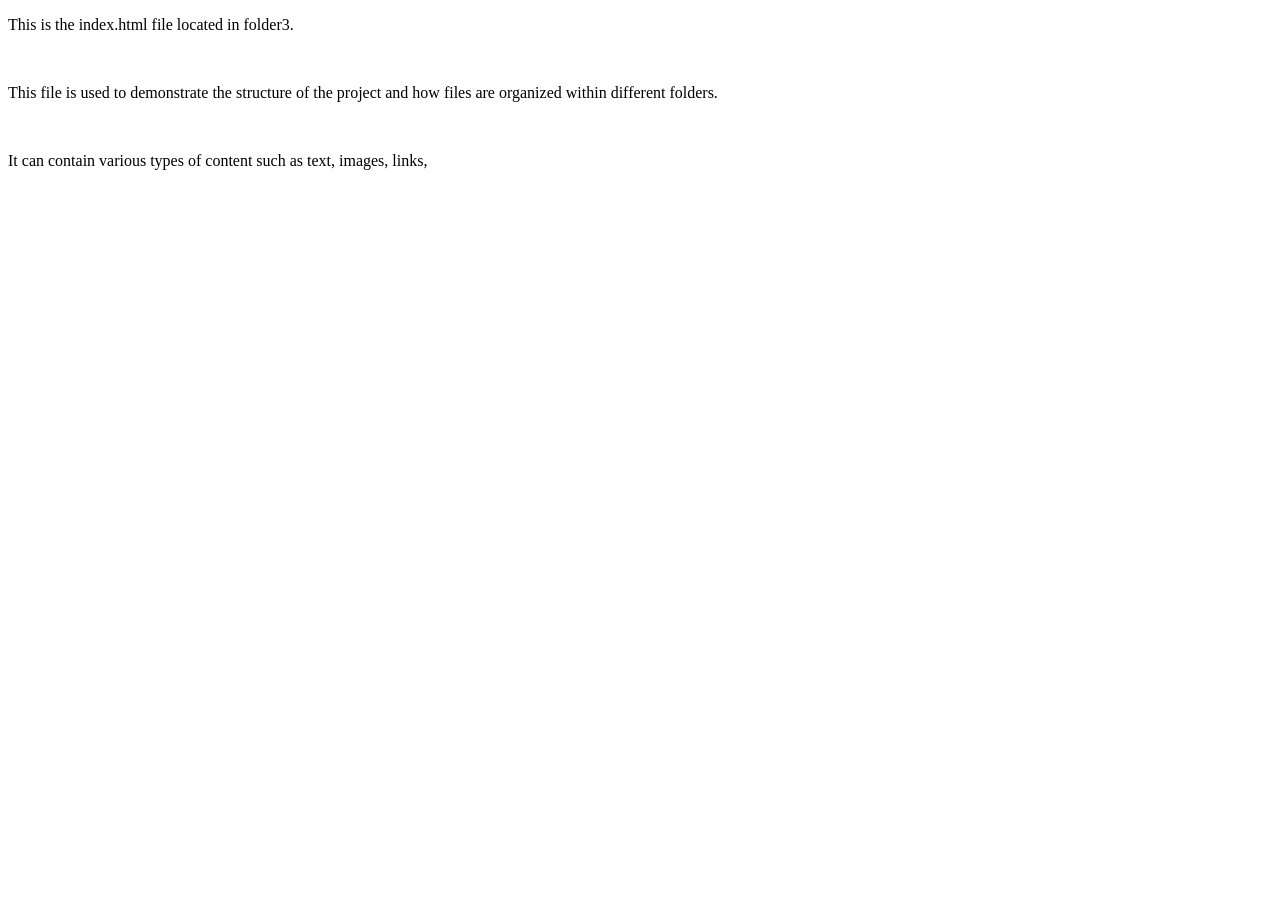
==== index.html @ f4e4a92a "Add Initial Files" ====
<!DOCTYPE html>
<html lang="en">
<head>
    <meta charset="UTF-8">
    <meta name="viewport" content="width=device-width, initial-scale=1.0">
    <title>Document</title>
</head>
<body class="my-classs">
        <p>This is the index.html file located in folder3.</p><br>
    <p>This file is used to demonstrate the structure of the project and how files are organized within different folders.</p><br>
    <p>It can contain various types of content such as text, images, links,
</body>
</html>
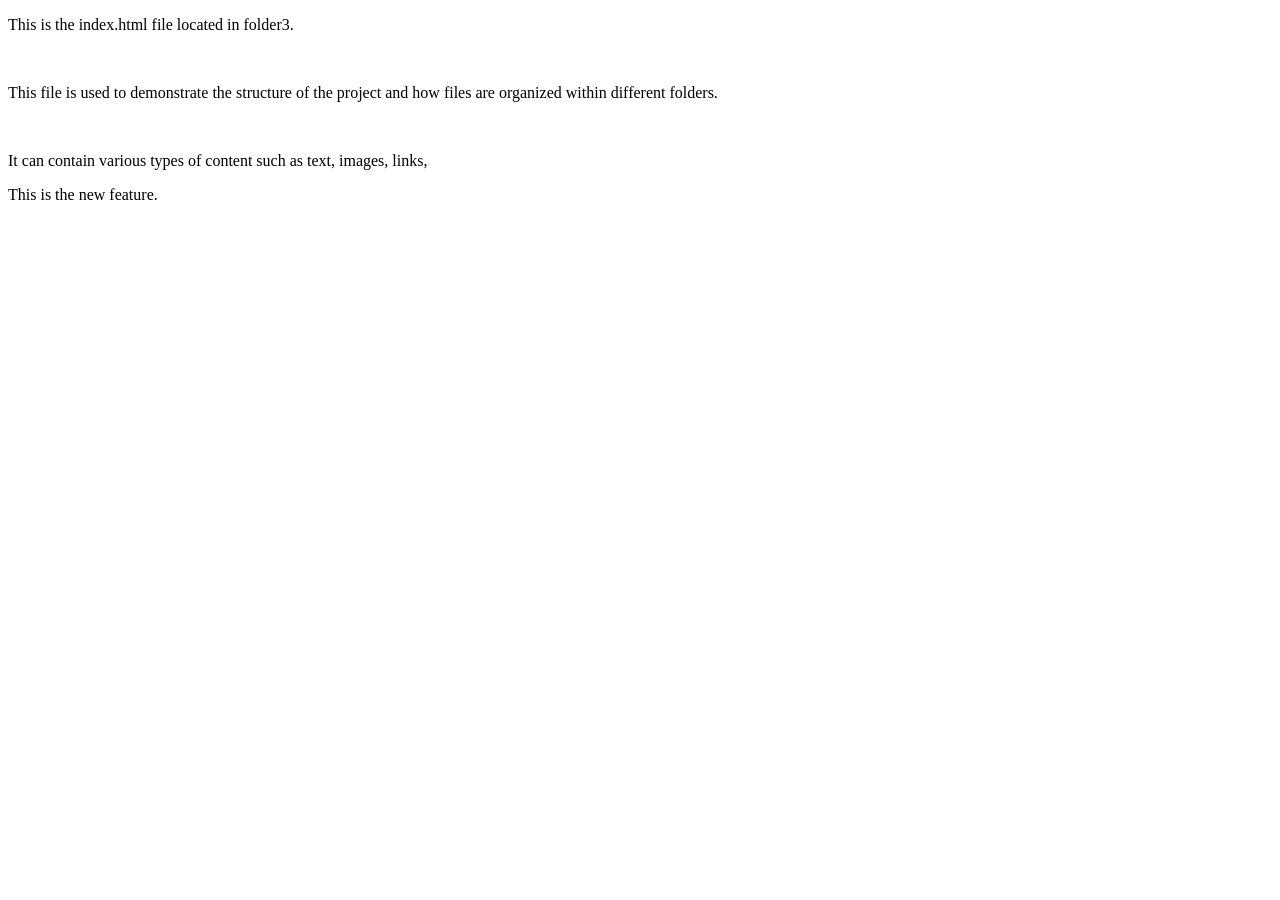
==== commit 741ac524: "add new featue" ====
--- a/index.html
+++ b/index.html
@@ -1,13 +1,16 @@
 <!DOCTYPE html>
 <html lang="en">
-<head>
-    <meta charset="UTF-8">
-    <meta name="viewport" content="width=device-width, initial-scale=1.0">
-    <title>Document</title>
-</head>
-<body class="my-classs">
+    <head>
+        <meta charset="UTF-8">
+        <meta name="viewport" content="width=device-width, initial-scale=1.0">
+        <title>Document</title>
+    </head>
+    <body class="my-classs">
         <p>This is the index.html file located in folder3.</p><br>
-    <p>This file is used to demonstrate the structure of the project and how files are organized within different folders.</p><br>
-    <p>It can contain various types of content such as text, images, links,
-</body>
-</html>+        <p>This file is used to demonstrate the structure of the project and how
+            files are organized within different folders.</p><br>
+        <p>It can contain various types of content such as text, images, links,
+            <p>This is the new feature.</p>
+
+        </body>
+    </html>
